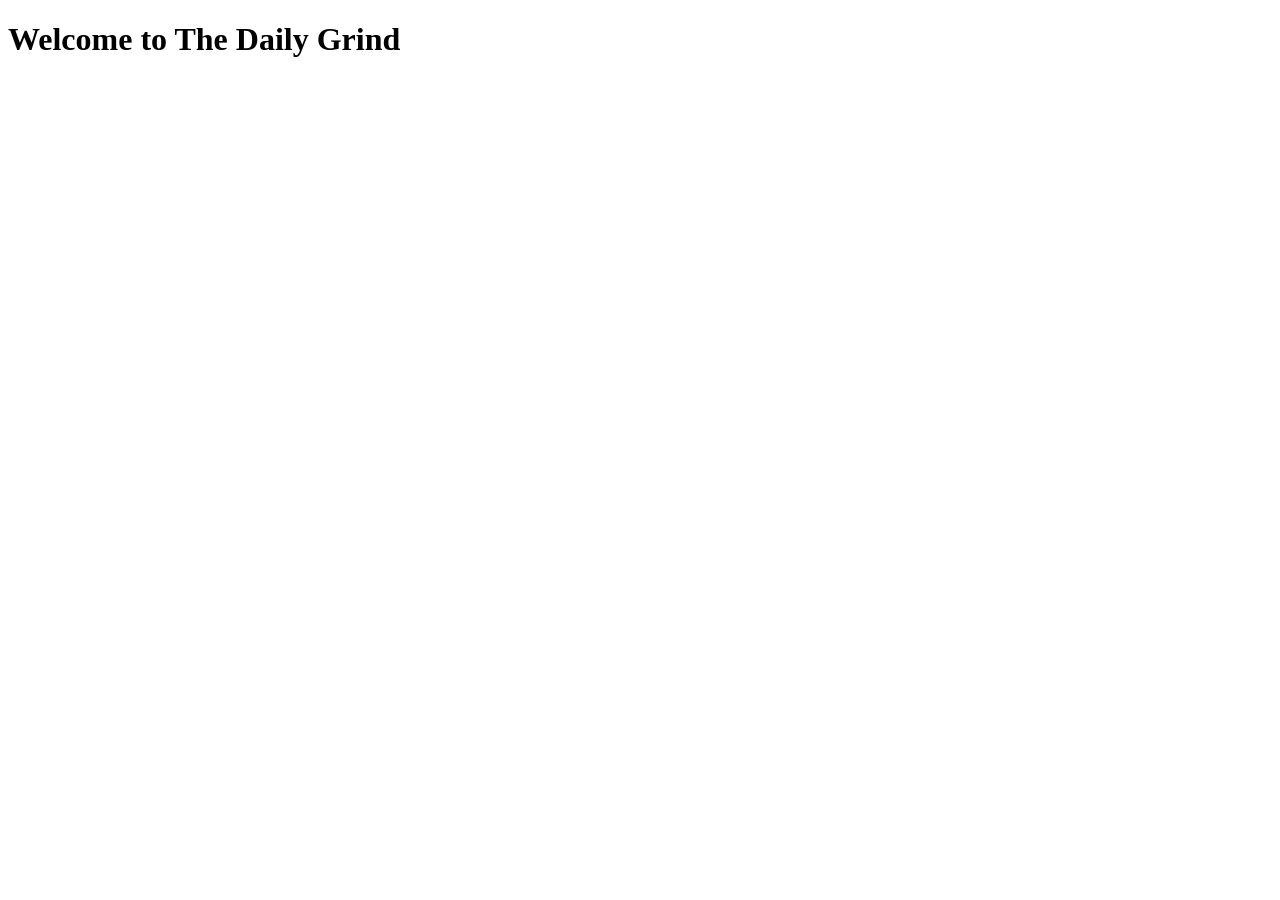
==== index.html @ f1824ecf "feat: initial project setup" ====
<!DOCTYPE html>
<html lang="en">
<head>
    <meta charset="UTF-8">
    <meta name="viewport" content="width=device-width, initial-scale=1.0">
    <title>Daily Grind Coffee Shop</title>
</head>
<body>
    <h1>Welcome to The Daily Grind</h1>
</body>
</html>
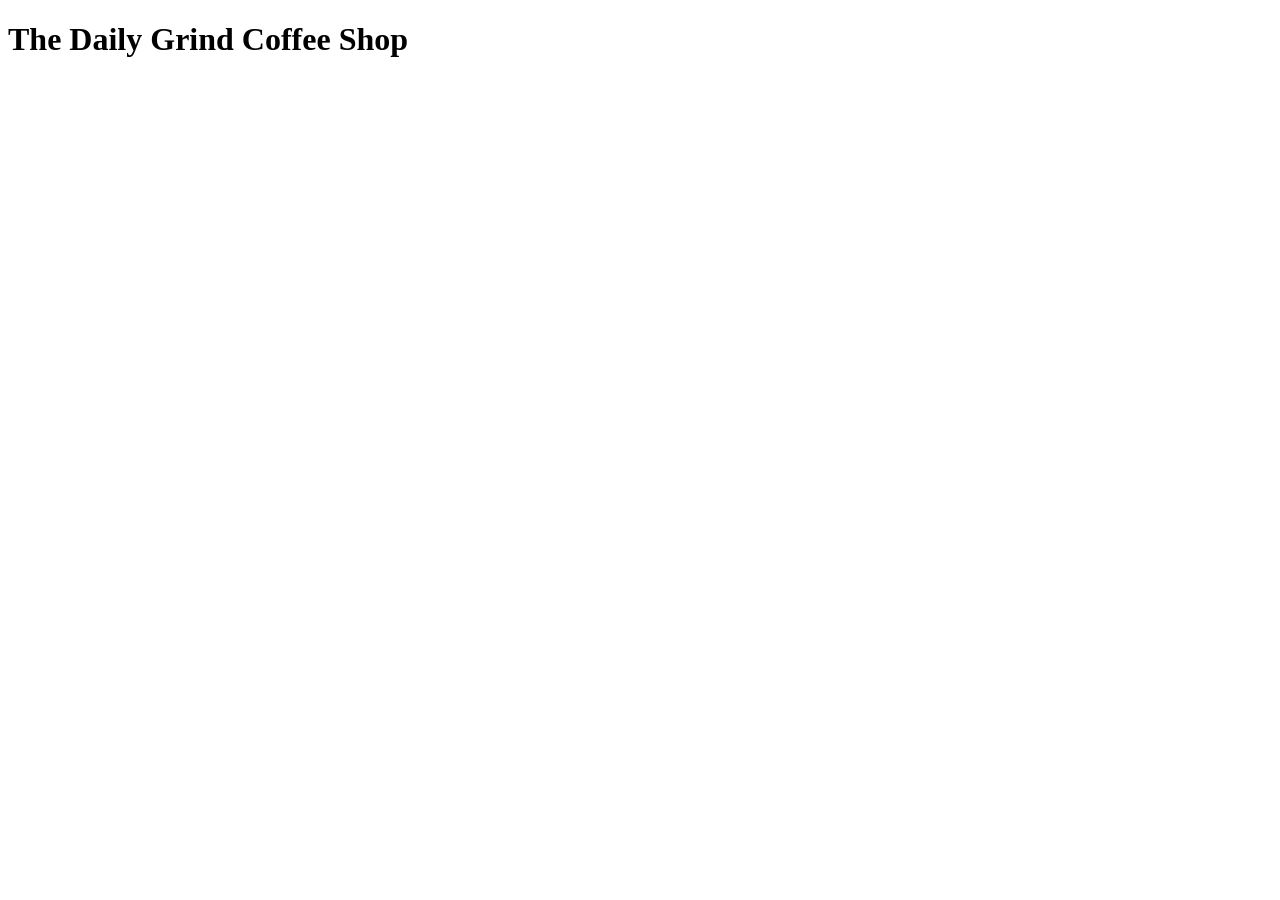
==== commit 492829c5: "Fixed H1 tag in index.html file" ====
--- a/index.html
+++ b/index.html
@@ -6,6 +6,6 @@
     <title>Daily Grind Coffee Shop</title>
 </head>
 <body>
-    <h1>Welcome to The Daily Grind</h1>
+    <h1>The Daily Grind Coffee Shop</h1>
 </body>
 </html>
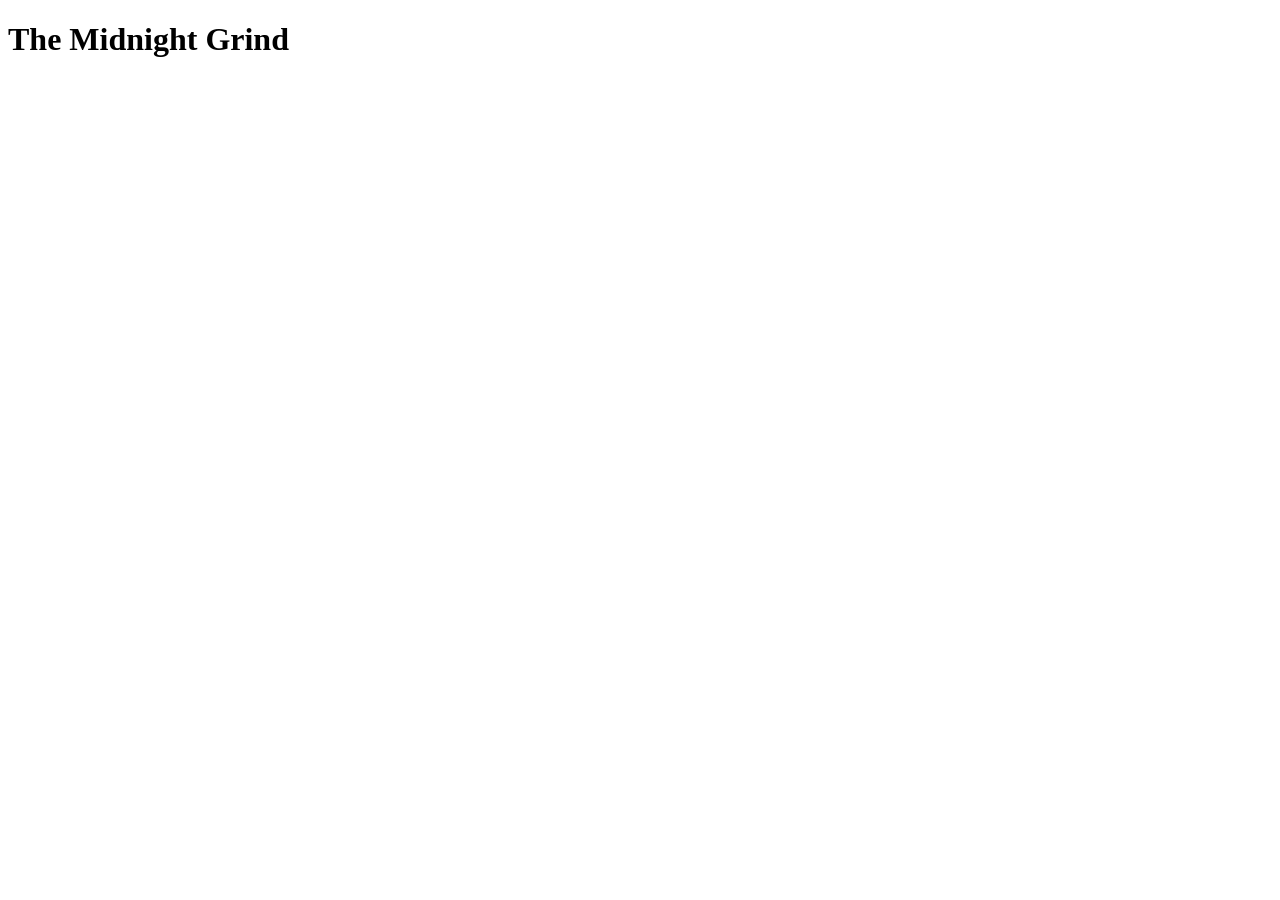
==== commit 248b3a11: "Changed the Index.html file" ====
--- a/index.html
+++ b/index.html
@@ -6,6 +6,6 @@
     <title>Daily Grind Coffee Shop</title>
 </head>
 <body>
-    <h1>The Daily Grind Coffee Shop</h1>
+    <h1>The Midnight Grind</h1>
 </body>
 </html>
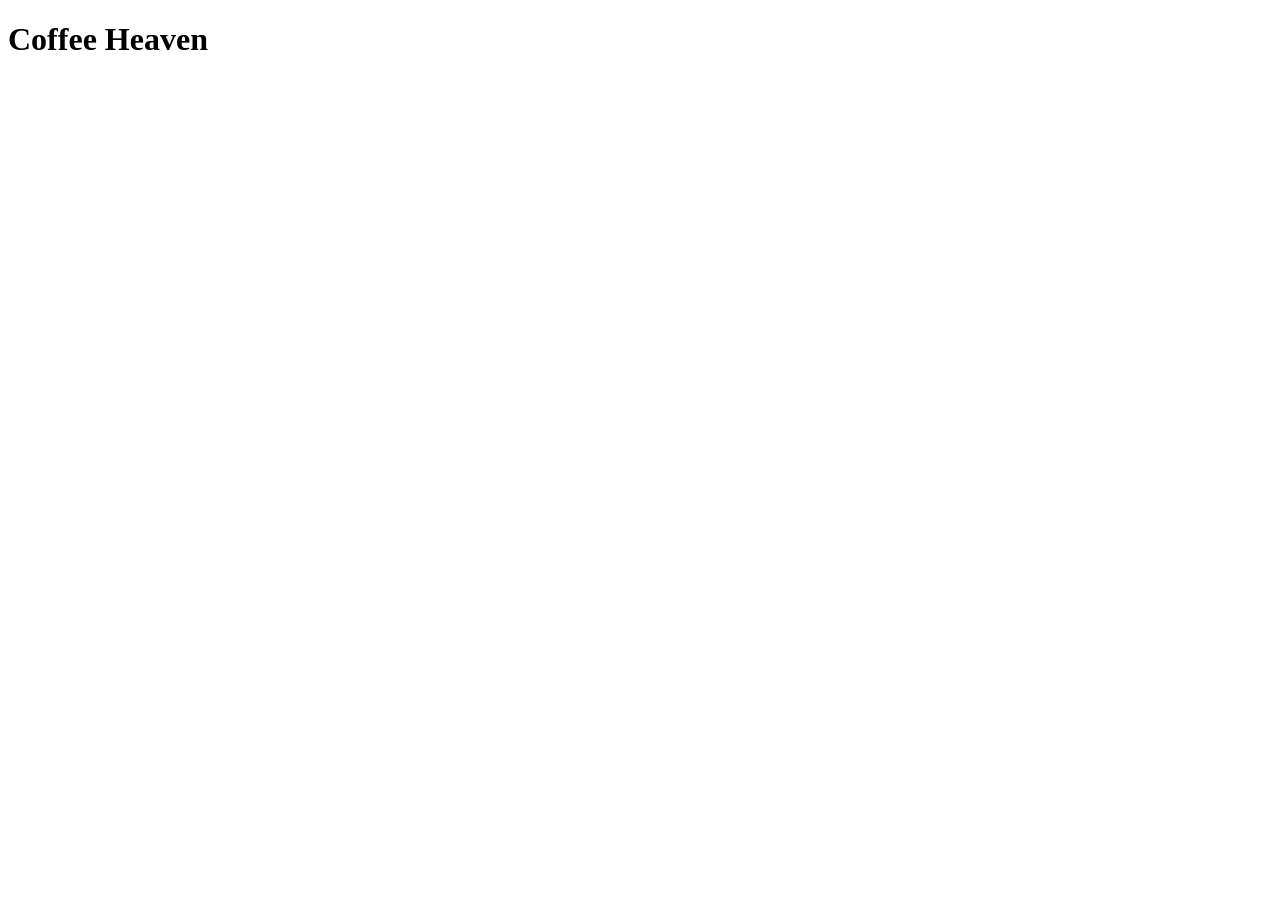
==== commit 60afbe70: "Changed index.html file" ====
--- a/index.html
+++ b/index.html
@@ -6,6 +6,6 @@
     <title>Daily Grind Coffee Shop</title>
 </head>
 <body>
-    <h1>The Midnight Grind</h1>
+    <h1>Coffee Heaven</h1>
 </body>
 </html>
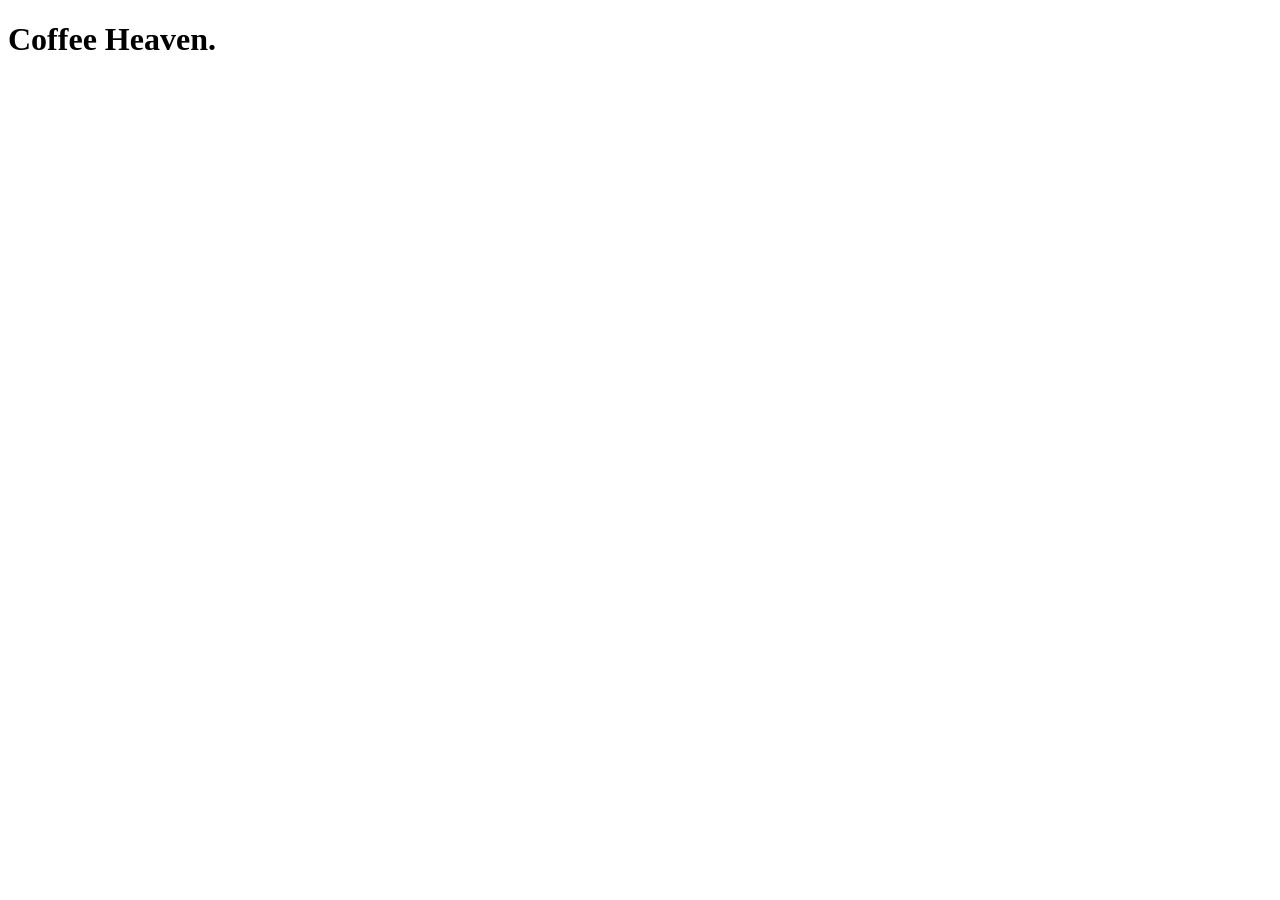
==== commit b9725e21: "Added little styling" ====
--- a/index.html
+++ b/index.html
@@ -6,6 +6,6 @@
     <title>Daily Grind Coffee Shop</title>
 </head>
 <body>
-    <h1>Coffee Heaven</h1>
+    <h1>Coffee Heaven.</h1>
 </body>
 </html>
